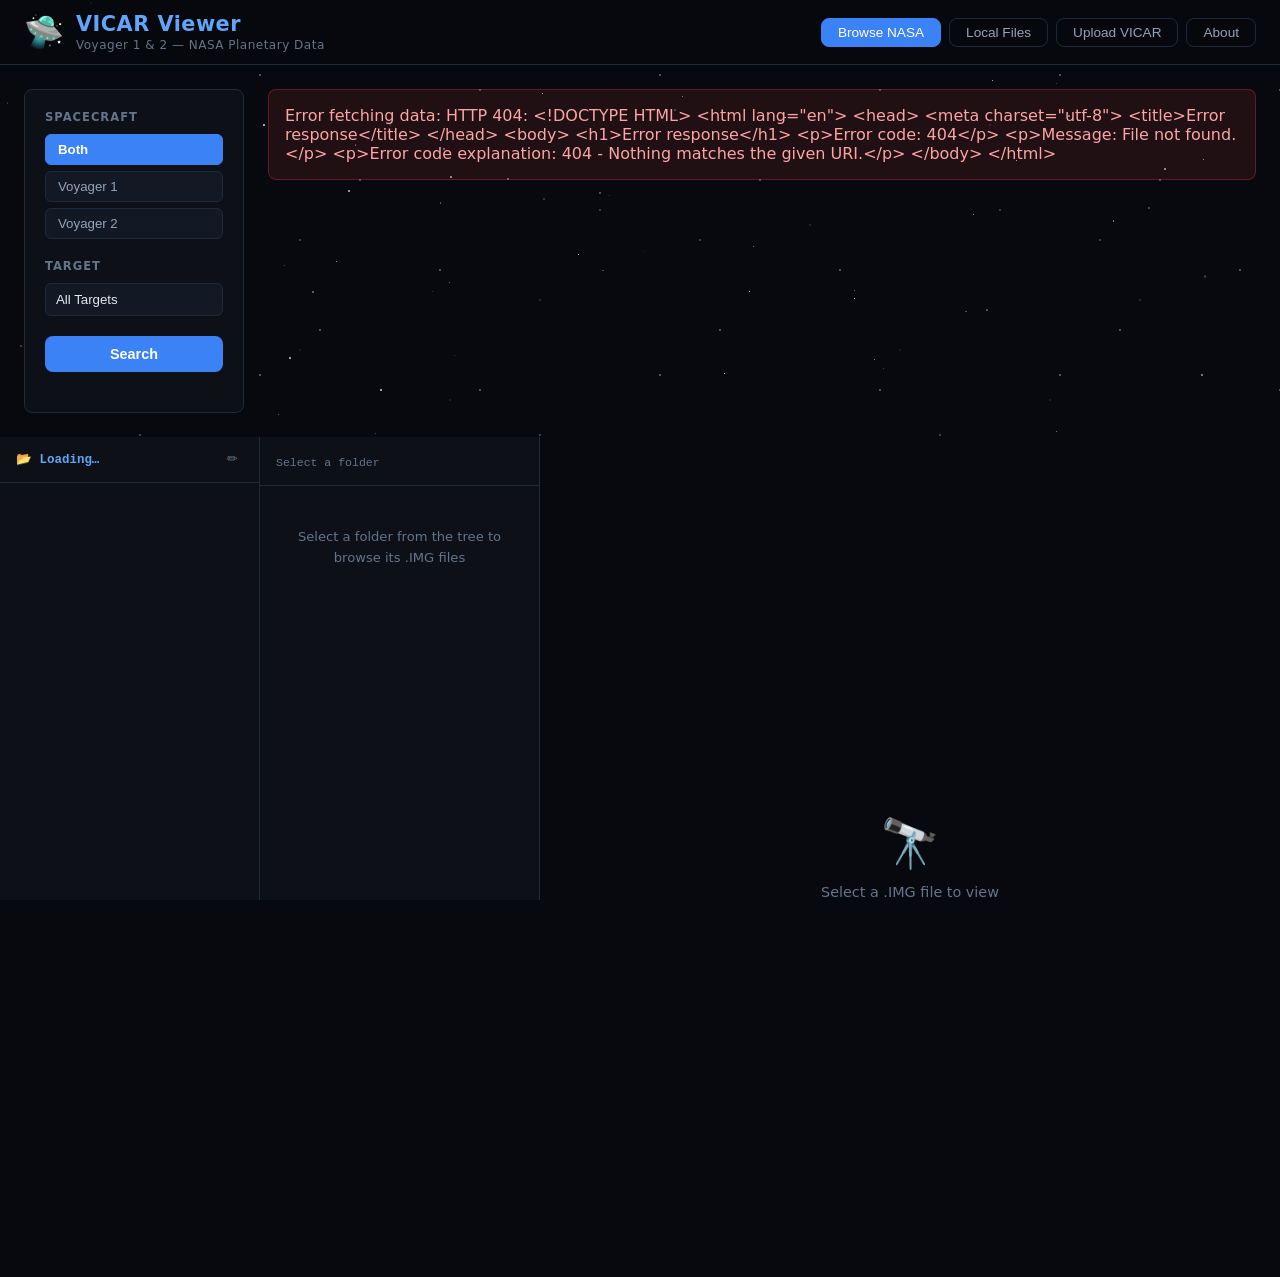
==== frontend/index.html @ 081ee4ec "NASA VICAR Viewer v1.1.0 FastAPI + vanilla JS Docker app for browsing Voyager 1 & 2 VICAR/PDS3/PDS4 " ====
<!DOCTYPE html>
<html lang="en">
<head>
  <meta charset="UTF-8" />
  <meta name="viewport" content="width=device-width, initial-scale=1.0" />
  <title>NASA VICAR Viewer — Voyager 1 &amp; 2</title>
  <link rel="stylesheet" href="style.css" />
  <link rel="icon" href="data:image/svg+xml,<svg xmlns='http://www.w3.org/2000/svg' viewBox='0 0 100 100'><text y='.9em' font-size='90'>🛸</text></svg>" />
</head>
<body>
  <div id="stars"></div>

  <header>
    <div class="header-inner">
      <div class="logo">
        <span class="logo-icon">🛸</span>
        <div>
          <h1>VICAR Viewer</h1>
          <p class="subtitle">Voyager 1 &amp; 2 — NASA Planetary Data</p>
        </div>
      </div>
      <nav class="header-nav">
        <button class="nav-btn active" data-view="browse" onclick="showView('browse')">Browse NASA</button>
        <button class="nav-btn" data-view="local" onclick="showView('local')">Local Files</button>
        <button class="nav-btn" data-view="upload" onclick="showView('upload')">Upload VICAR</button>
        <button class="nav-btn" data-view="about" onclick="showView('about')">About</button>
      </nav>
    </div>
  </header>

  <!-- BROWSE VIEW -->
  <main id="view-browse" class="view active">
    <aside class="sidebar">
      <div class="filter-section">
        <label class="filter-label">Spacecraft</label>
        <div class="btn-group" id="spacecraft-filter">
          <button class="filter-btn active" data-val="both">Both</button>
          <button class="filter-btn" data-val="Voyager 1">Voyager 1</button>
          <button class="filter-btn" data-val="Voyager 2">Voyager 2</button>
        </div>
      </div>

      <div class="filter-section">
        <label class="filter-label">Target</label>
        <select id="target-select" class="select-input">
          <option value="all">All Targets</option>
          <optgroup label="Gas Giants">
            <option value="jupiter">Jupiter</option>
            <option value="saturn">Saturn</option>
            <option value="uranus">Uranus</option>
            <option value="neptune">Neptune</option>
          </optgroup>
          <optgroup label="Jupiter Moons">
            <option value="io">Io</option>
            <option value="europa">Europa</option>
            <option value="ganymede">Ganymede</option>
            <option value="callisto">Callisto</option>
          </optgroup>
          <optgroup label="Saturn Moons">
            <option value="titan">Titan</option>
          </optgroup>
          <optgroup label="Uranus / Neptune Moons">
            <option value="miranda">Miranda</option>
            <option value="ariel">Ariel</option>
            <option value="umbriel">Umbriel</option>
            <option value="titania">Titania</option>
            <option value="oberon">Oberon</option>
            <option value="triton">Triton</option>
          </optgroup>
        </select>
      </div>

      <button class="search-btn" onclick="runSearch(1)">Search</button>

      <div class="stats-box" id="stats-box" style="display:none">
        <div class="stat"><span id="stat-total">0</span><small>images found</small></div>
        <div class="stat"><span id="stat-page">1</span><small>of <span id="stat-pages">1</span></small></div>
      </div>
    </aside>

    <section class="content">
      <div id="loading" class="loading" style="display:none">
        <div class="spinner"></div>
        <p>Fetching data from NASA OPUS…</p>
      </div>
      <div id="error-msg" class="error-msg" style="display:none"></div>
      <div id="image-grid" class="image-grid"></div>
      <div id="pagination" class="pagination" style="display:none">
        <button id="btn-prev" onclick="changePage(-1)">← Prev</button>
        <span id="page-label"></span>
        <button id="btn-next" onclick="changePage(1)">Next →</button>
      </div>
    </section>
  </main>

  <!-- LOCAL FILES VIEW -->
  <main id="view-local" class="view local-view" style="display:none">
    <!-- Folder tree -->
    <aside class="local-tree-panel">
      <div class="local-tree-header">
        <div class="local-root-display" id="local-root-display">
          <span class="local-root-label" id="local-root-label">📂 Loading…</span>
          <button class="root-edit-btn" onclick="togglePathEdit()" title="Change root path">✏</button>
        </div>
        <div class="local-root-edit" id="local-root-edit" style="display:none">
          <input type="text" id="local-root-input" class="root-path-input" placeholder="e.g. J:\ASTRONOMY" />
          <button class="root-save-btn" onclick="saveRootPath()">Save</button>
          <button class="root-cancel-btn" onclick="togglePathEdit()">✕</button>
        </div>
      </div>
      <div id="local-tree" class="local-tree"></div>
    </aside>

    <!-- File list -->
    <section class="local-files-panel">
      <div class="local-files-header" id="local-files-header">
        <span id="local-path-display" class="local-path-crumb">Select a folder</span>
      </div>
      <div id="local-file-list" class="local-file-list">
        <div class="local-empty">Select a folder from the tree to browse its .IMG files</div>
      </div>
    </section>

    <!-- VICAR viewer -->
    <section class="local-viewer-panel" id="local-viewer-panel">
      <div class="local-viewer-empty" id="local-viewer-empty">
        <span style="font-size:3rem">🔭</span>
        <p>Select a .IMG file to view</p>
      </div>
      <div id="local-viewer-content" style="display:none">
        <div id="local-img-loading" class="loading" style="display:none">
          <div class="spinner"></div>
          <p id="local-loading-msg">Parsing file…</p>
        </div>
        <!-- Image viewer (VICAR/PDS3/PDS4/JPEG/GIF) -->
        <div id="local-img-wrap" class="local-img-wrap" style="display:none">
          <img id="local-vicar-img" src="" alt="" />
        </div>
        <!-- Text viewer (LBL / TAB / CAT / ASC / TXT) -->
        <div id="local-text-wrap" class="local-text-wrap" style="display:none">
          <div class="text-toolbar">
            <span id="local-text-label" class="text-format-badge"></span>
            <span id="local-text-truncated" class="text-truncated-note" style="display:none">⚠ Truncated at 200 KB</span>
            <button class="text-wrap-btn" onclick="toggleTextWrap()">Wrap</button>
          </div>
          <pre id="local-text-content" class="text-viewer"></pre>
        </div>
        <!-- Binary / unsupported -->
        <div id="local-binary-wrap" class="local-viewer-empty" style="display:none">
          <span style="font-size:2.5rem">🗄️</span>
          <p id="local-binary-msg"></p>
        </div>
        <div id="local-meta-panel" class="metadata-panel"></div>
      </div>
    </section>
  </main>

  <!-- UPLOAD VIEW -->
  <main id="view-upload" class="view" style="display:none">
    <div class="upload-container">
      <h2>Upload VICAR File</h2>
      <p class="upload-desc">Upload a local <code>.IMG</code> or <code>.VIC</code> file to parse and view it.</p>
      <div class="drop-zone" id="drop-zone">
        <span class="drop-icon">📡</span>
        <p>Drop your VICAR file here<br />or click to browse</p>
        <input type="file" id="file-input" accept=".img,.IMG,.vic,.VIC,.vicar,.xml,.XML,.lbl,.LBL" style="display:none" />
      </div>
      <div id="upload-result" style="display:none">
        <div class="vicar-viewer">
          <div class="vicar-image-wrap">
            <img id="upload-image" src="" alt="VICAR image" />
          </div>
          <div class="metadata-panel" id="upload-meta"></div>
        </div>
      </div>
    </div>
  </main>

  <!-- ABOUT VIEW -->
  <main id="view-about" class="view" style="display:none">
    <div class="about-container">
      <h2>About This Viewer</h2>
      <div class="about-grid">
        <div class="about-card">
          <h3>🛸 Voyager Program</h3>
          <p>NASA's Voyager 1 and 2 spacecraft launched in 1977 and conducted flybys of Jupiter, Saturn, Uranus, and Neptune. Together they captured over 70,000 images of the outer solar system.</p>
        </div>
        <div class="about-card">
          <h3>📁 VICAR Format</h3>
          <p>VICAR (Video Image Communication And Retrieval) is NASA's standard format for planetary image data. Files contain a text label with metadata followed by raw binary pixel data in BSQ, BIL, or BIP organization.</p>
        </div>
        <div class="about-card">
          <h3>🔭 Data Source</h3>
          <p>Images are fetched live from NASA's OPUS (Outer Planets Unified Search) system and PDS (Planetary Data System) Imaging Node. All data is in the public domain.</p>
        </div>
        <div class="about-card">
          <h3>⚙️ VICAR Fields</h3>
          <ul>
            <li><code>LBLSIZE</code> — label size in bytes</li>
            <li><code>NL/NS/NB</code> — lines, samples, bands</li>
            <li><code>FORMAT</code> — pixel type (BYTE, HALF, REAL…)</li>
            <li><code>ORG</code> — data org (BSQ, BIL, BIP)</li>
            <li><code>INTFMT</code> — byte order (LOW/HIGH)</li>
          </ul>
        </div>
      </div>
      <p class="about-credit">Built by John Gilbert &mdash; 2026</p>
    </div>
  </main>

  <!-- LIGHTBOX -->
  <div id="lightbox" class="lightbox" style="display:none" onclick="closeLightbox(event)">
    <div class="lightbox-inner">
      <button class="lb-close" onclick="closeLightbox()">✕</button>
      <div class="lb-content">
        <div class="lb-image-wrap">
          <img id="lb-image" src="" alt="" />
          <div id="lb-loading" class="lb-loading" style="display:none">
            <div class="spinner"></div>
            <p>Loading VICAR data…</p>
          </div>
          <div id="lb-vicar-wrap" style="display:none">
            <img id="lb-vicar-image" src="" alt="VICAR parsed" />
          </div>
        </div>
        <div class="lb-meta">
          <h3 id="lb-title">Observation</h3>
          <div id="lb-info" class="lb-info"></div>
          <div class="lb-actions">
            <button class="action-btn" id="lb-vicar-btn" onclick="loadVicarForLightbox()">Load Raw VICAR</button>
            <a class="action-btn secondary" id="lb-pds-link" href="#" target="_blank" rel="noreferrer">View on OPUS ↗</a>
          </div>
          <div id="lb-vicar-meta" class="vicar-meta-table" style="display:none"></div>
        </div>
      </div>
    </div>
  </div>

  <script src="app.js"></script>
</body>
</html>
---- frontend/style.css ----
/* ── Reset & base ──────────────────────────────────────────────────── */
*, *::before, *::after { box-sizing: border-box; margin: 0; padding: 0; }

:root {
  --bg:       #08090e;
  --bg2:      #0d1117;
  --bg3:      #131924;
  --border:   #1e2a3a;
  --accent:   #3b82f6;
  --accent2:  #60a5fa;
  --gold:     #f59e0b;
  --text:     #e2e8f0;
  --text2:    #94a3b8;
  --text3:    #64748b;
  --radius:   8px;
  --glow:     0 0 20px rgba(59,130,246,.25);
}

html, body { height: 100%; background: var(--bg); color: var(--text); font-family: 'Segoe UI', system-ui, sans-serif; overflow-x: hidden; }

/* ── Starfield ─────────────────────────────────────────────────────── */
#stars { position: fixed; inset: 0; pointer-events: none; z-index: 0; overflow: hidden; }
#stars::before, #stars::after {
  content: '';
  position: absolute;
  top: 0; left: 0; width: 100%; height: 100%;
  background-image:
    radial-gradient(1px 1px at 20% 30%, #fff 0%, transparent 100%),
    radial-gradient(1px 1px at 80% 10%, #fff 0%, transparent 100%),
    radial-gradient(1px 1px at 50% 70%, #aaa 0%, transparent 100%),
    radial-gradient(1px 1px at 10% 90%, #fff 0%, transparent 100%),
    radial-gradient(1px 1px at 90% 60%, #fff 0%, transparent 100%),
    radial-gradient(1px 1px at 35% 45%, #ccc 0%, transparent 100%),
    radial-gradient(1px 1px at 65% 25%, #fff 0%, transparent 100%),
    radial-gradient(1px 1px at 75% 80%, #bbb 0%, transparent 100%);
  background-repeat: repeat;
  background-size: 400px 300px;
}
#stars::after { background-size: 600px 500px; opacity: .4; }

/* ── Header ────────────────────────────────────────────────────────── */
header {
  position: sticky; top: 0; z-index: 100;
  background: rgba(8,9,14,.85);
  backdrop-filter: blur(12px);
  border-bottom: 1px solid var(--border);
}
.header-inner {
  max-width: 1400px; margin: 0 auto; padding: 12px 24px;
  display: flex; align-items: center; justify-content: space-between; gap: 16px;
}
.logo { display: flex; align-items: center; gap: 12px; }
.logo-icon { font-size: 2rem; }
.logo h1 { font-size: 1.3rem; font-weight: 700; letter-spacing: .5px; color: var(--accent2); }
.logo .subtitle { font-size: .75rem; color: var(--text3); letter-spacing: .5px; margin-top: 2px; }

.header-nav { display: flex; gap: 8px; }
.nav-btn {
  background: none; border: 1px solid var(--border); color: var(--text2);
  padding: 6px 16px; border-radius: var(--radius); cursor: pointer;
  font-size: .85rem; transition: all .2s;
}
.nav-btn:hover, .nav-btn.active { background: var(--accent); border-color: var(--accent); color: #fff; }

/* ── Layout ────────────────────────────────────────────────────────── */
.view { position: relative; z-index: 1; max-width: 1400px; margin: 0 auto; padding: 24px; }
#view-browse { display: flex; gap: 24px; align-items: flex-start; }

/* ── Sidebar ───────────────────────────────────────────────────────── */
.sidebar {
  width: 220px; flex-shrink: 0;
  background: var(--bg2); border: 1px solid var(--border);
  border-radius: var(--radius); padding: 20px; position: sticky; top: 72px;
}
.filter-section { margin-bottom: 20px; }
.filter-label { display: block; font-size: .72rem; font-weight: 600; color: var(--text3); text-transform: uppercase; letter-spacing: 1px; margin-bottom: 10px; }

.btn-group { display: flex; flex-direction: column; gap: 6px; }
.filter-btn {
  background: var(--bg3); border: 1px solid var(--border);
  color: var(--text2); padding: 7px 12px; border-radius: 6px;
  cursor: pointer; font-size: .83rem; text-align: left; transition: all .2s;
}
.filter-btn:hover { border-color: var(--accent); color: var(--text); }
.filter-btn.active { background: var(--accent); border-color: var(--accent); color: #fff; font-weight: 600; }

.select-input {
  width: 100%; background: var(--bg3); border: 1px solid var(--border);
  color: var(--text); padding: 8px 10px; border-radius: 6px; font-size: .83rem;
  appearance: none; cursor: pointer;
}
.select-input:focus { outline: none; border-color: var(--accent); }

.search-btn {
  width: 100%; padding: 10px; background: var(--accent); border: none;
  color: #fff; border-radius: var(--radius); cursor: pointer; font-weight: 600;
  font-size: .9rem; transition: background .2s; margin-bottom: 20px;
}
.search-btn:hover { background: #2563eb; }

.stats-box { border-top: 1px solid var(--border); padding-top: 16px; display: flex; gap: 16px; }
.stat { display: flex; flex-direction: column; gap: 2px; }
.stat span { font-size: 1.3rem; font-weight: 700; color: var(--accent2); }
.stat small { font-size: .72rem; color: var(--text3); }

/* ── Content area ──────────────────────────────────────────────────── */
.content { flex: 1; min-width: 0; }

.loading { display: flex; flex-direction: column; align-items: center; justify-content: center; gap: 16px; padding: 80px; color: var(--text2); }
.spinner { width: 40px; height: 40px; border: 3px solid var(--border); border-top-color: var(--accent); border-radius: 50%; animation: spin .8s linear infinite; }
@keyframes spin { to { transform: rotate(360deg); } }

.error-msg { background: rgba(239,68,68,.1); border: 1px solid rgba(239,68,68,.3); color: #fca5a5; padding: 16px; border-radius: var(--radius); margin-bottom: 16px; }

/* ── Image Grid ────────────────────────────────────────────────────── */
.image-grid {
  display: grid;
  grid-template-columns: repeat(auto-fill, minmax(200px, 1fr));
  gap: 16px;
}
.image-card {
  background: var(--bg2); border: 1px solid var(--border);
  border-radius: var(--radius); overflow: hidden; cursor: pointer;
  transition: transform .2s, border-color .2s, box-shadow .2s;
}
.image-card:hover { transform: translateY(-3px); border-color: var(--accent); box-shadow: var(--glow); }
.image-card .thumb { width: 100%; aspect-ratio: 1; object-fit: cover; background: var(--bg3); display: block; }
.image-card .thumb-placeholder {
  width: 100%; aspect-ratio: 1; background: var(--bg3);
  display: flex; align-items: center; justify-content: center;
  font-size: 2.5rem; color: var(--text3);
}
.card-meta { padding: 10px; }
.card-meta .card-target { font-size: .8rem; font-weight: 600; color: var(--accent2); margin-bottom: 2px; }
.card-meta .card-time { font-size: .72rem; color: var(--text3); }
.card-meta .card-id { font-size: .65rem; color: var(--text3); font-family: monospace; margin-top: 4px; overflow: hidden; text-overflow: ellipsis; white-space: nowrap; }
.card-badge {
  display: inline-block; font-size: .65rem; font-weight: 600;
  padding: 1px 6px; border-radius: 4px; margin-top: 4px;
  background: rgba(59,130,246,.15); color: var(--accent2); border: 1px solid rgba(59,130,246,.3);
}
.card-badge.v2 { background: rgba(245,158,11,.15); color: var(--gold); border-color: rgba(245,158,11,.3); }

/* ── Pagination ────────────────────────────────────────────────────── */
.pagination { display: flex; align-items: center; justify-content: center; gap: 16px; margin-top: 32px; }
.pagination button {
  background: var(--bg2); border: 1px solid var(--border); color: var(--text2);
  padding: 8px 20px; border-radius: var(--radius); cursor: pointer; font-size: .85rem; transition: all .2s;
}
.pagination button:hover:not(:disabled) { border-color: var(--accent); color: var(--text); }
.pagination button:disabled { opacity: .3; cursor: default; }
#page-label { font-size: .85rem; color: var(--text2); }

/* ── Lightbox ──────────────────────────────────────────────────────── */
.lightbox {
  position: fixed; inset: 0; z-index: 500;
  background: rgba(0,0,0,.88);
  backdrop-filter: blur(8px);
  display: flex; align-items: center; justify-content: center; padding: 24px;
}
.lightbox-inner {
  background: var(--bg2); border: 1px solid var(--border);
  border-radius: 12px; width: 100%; max-width: 1100px;
  max-height: 90vh; overflow: auto; position: relative;
}
.lb-close {
  position: sticky; top: 0; float: right;
  background: var(--bg3); border: 1px solid var(--border);
  color: var(--text2); width: 32px; height: 32px;
  border-radius: 50%; cursor: pointer; font-size: .9rem;
  margin: 12px 12px 0 0; display: flex; align-items: center; justify-content: center; z-index: 10;
}
.lb-close:hover { color: #fff; background: rgba(239,68,68,.3); }

.lb-content { display: grid; grid-template-columns: 1fr 340px; gap: 0; padding: 24px; padding-top: 0; }
@media (max-width: 768px) { .lb-content { grid-template-columns: 1fr; } }

.lb-image-wrap {
  position: relative; background: #000; border-radius: var(--radius);
  overflow: hidden; display: flex; align-items: center; justify-content: center;
  min-height: 300px; max-height: 600px;
}
.lb-image-wrap img { max-width: 100%; max-height: 600px; object-fit: contain; display: block; }
.lb-loading {
  position: absolute; inset: 0; background: rgba(0,0,0,.7);
  display: flex; flex-direction: column; align-items: center; justify-content: center; gap: 12px; color: var(--text2);
}
#lb-vicar-wrap { position: absolute; inset: 0; background: #000; display: flex; align-items: center; justify-content: center; }
#lb-vicar-wrap img { max-width: 100%; max-height: 100%; object-fit: contain; }

.lb-meta { padding: 0 0 0 24px; }
.lb-meta h3 { font-size: 1.1rem; color: var(--accent2); margin-bottom: 12px; }
.lb-info { font-size: .82rem; color: var(--text2); line-height: 1.7; margin-bottom: 16px; }
.lb-info strong { color: var(--text); }

.lb-actions { display: flex; flex-direction: column; gap: 10px; margin-bottom: 16px; }
.action-btn {
  background: var(--accent); border: none; color: #fff;
  padding: 9px 16px; border-radius: var(--radius); cursor: pointer;
  font-size: .85rem; font-weight: 600; text-align: center; text-decoration: none; transition: background .2s;
}
.action-btn:hover { background: #2563eb; }
.action-btn.secondary { background: var(--bg3); border: 1px solid var(--border); color: var(--text2); }
.action-btn.secondary:hover { border-color: var(--accent); color: var(--text); }

.vicar-meta-table { font-size: .75rem; color: var(--text2); }
.vicar-meta-table h4 { color: var(--text); margin-bottom: 8px; font-size: .82rem; }
.vicar-meta-table .vm-row { display: flex; gap: 8px; padding: 3px 0; border-bottom: 1px solid var(--border); }
.vicar-meta-table .vm-key { color: var(--text3); font-family: monospace; min-width: 100px; }
.vicar-meta-table .vm-val { color: var(--accent2); font-family: monospace; overflow: hidden; text-overflow: ellipsis; white-space: nowrap; }

/* ── Upload View ───────────────────────────────────────────────────── */
.upload-container { max-width: 900px; margin: 0 auto; }
.upload-container h2 { font-size: 1.5rem; color: var(--accent2); margin-bottom: 8px; }
.upload-desc { color: var(--text2); margin-bottom: 24px; }
.upload-desc code { background: var(--bg3); padding: 1px 6px; border-radius: 4px; font-family: monospace; color: var(--accent2); }

.drop-zone {
  border: 2px dashed var(--border); border-radius: 12px;
  padding: 60px; text-align: center; cursor: pointer; transition: all .2s;
  background: var(--bg2);
}
.drop-zone:hover, .drop-zone.drag-over { border-color: var(--accent); background: rgba(59,130,246,.05); }
.drop-icon { font-size: 3rem; display: block; margin-bottom: 12px; }
.drop-zone p { color: var(--text2); line-height: 1.6; }

.vicar-viewer { display: grid; grid-template-columns: 1fr 300px; gap: 24px; margin-top: 24px; }
.vicar-image-wrap {
  background: #000; border-radius: var(--radius); overflow: hidden;
  display: flex; align-items: center; justify-content: center; min-height: 400px;
}
.vicar-image-wrap img { max-width: 100%; max-height: 600px; object-fit: contain; }
.metadata-panel { background: var(--bg2); border: 1px solid var(--border); border-radius: var(--radius); padding: 20px; font-size: .8rem; overflow-y: auto; max-height: 600px; }
.metadata-panel h4 { color: var(--text); margin-bottom: 12px; }

/* ── About View ────────────────────────────────────────────────────── */
.about-container { max-width: 900px; margin: 0 auto; }
.about-container h2 { font-size: 1.5rem; color: var(--accent2); margin-bottom: 24px; }
.about-grid { display: grid; grid-template-columns: repeat(auto-fit, minmax(340px, 1fr)); gap: 20px; }
.about-card { background: var(--bg2); border: 1px solid var(--border); border-radius: var(--radius); padding: 24px; }
.about-card h3 { font-size: 1rem; margin-bottom: 10px; color: var(--text); }
.about-card p { font-size: .85rem; color: var(--text2); line-height: 1.7; }
.about-card ul { padding-left: 16px; font-size: .83rem; color: var(--text2); line-height: 2; }
.about-card code { background: var(--bg3); padding: 1px 5px; border-radius: 3px; font-family: monospace; color: var(--accent2); }

/* ── Local File Browser ────────────────────────────────────────────── */
.local-view {
  display: grid !important;
  grid-template-columns: 260px 280px 1fr;
  gap: 0;
  height: calc(100vh - 60px);
  padding: 0;
  max-width: 100%;
  overflow: hidden;
}

/* Tree panel */
.local-tree-panel {
  background: var(--bg2);
  border-right: 1px solid var(--border);
  display: flex; flex-direction: column;
  overflow: hidden;
}
.local-tree-header {
  padding: 14px 16px;
  border-bottom: 1px solid var(--border);
  flex-shrink: 0;
}
.local-root-label {
  font-size: .82rem; font-weight: 600; color: var(--accent2);
  font-family: monospace;
}
.local-tree {
  overflow-y: auto; flex: 1; padding: 8px 0;
}

/* Tree nodes */
.tree-node { user-select: none; }
.tree-node-row {
  display: flex; align-items: center; gap: 6px;
  padding: 5px 12px; cursor: pointer; font-size: .82rem;
  color: var(--text2); white-space: nowrap; overflow: hidden;
  transition: background .15s;
}
.tree-node-row:hover { background: var(--bg3); color: var(--text); }
.tree-node-row.active { background: rgba(59,130,246,.15); color: var(--accent2); }
.tree-node-row.has-imgs { color: var(--text); }
.tree-toggle { font-size: .65rem; width: 12px; flex-shrink: 0; color: var(--text3); }
.tree-icon { flex-shrink: 0; }
.tree-label { overflow: hidden; text-overflow: ellipsis; }
.tree-children { margin-left: 16px; border-left: 1px solid var(--border); }

/* File list panel */
.local-files-panel {
  background: var(--bg2);
  border-right: 1px solid var(--border);
  display: flex; flex-direction: column;
  overflow: hidden;
}
.local-files-header {
  padding: 14px 16px;
  border-bottom: 1px solid var(--border);
  flex-shrink: 0;
}
.local-path-crumb {
  font-size: .72rem; color: var(--text3); font-family: monospace;
  word-break: break-all; line-height: 1.4;
}
.local-file-list {
  overflow-y: auto; flex: 1; padding: 8px;
}
.local-empty {
  padding: 32px 16px; text-align: center;
  font-size: .82rem; color: var(--text3); line-height: 1.6;
}

/* Observation groups */
.obs-group { margin-bottom: 10px; }
.obs-group-id {
  font-size: .7rem; font-family: monospace; color: var(--text3);
  padding: 4px 8px; letter-spacing: .5px;
}
.obs-group-files { display: flex; flex-wrap: wrap; gap: 4px; padding: 0 4px 4px; }
.file-btn {
  background: var(--bg3); border: 1px solid var(--border);
  color: var(--text2); padding: 4px 10px; border-radius: 5px;
  cursor: pointer; font-size: .75rem; font-family: monospace;
  transition: all .15s;
}
.file-btn:hover { border-color: var(--accent); color: var(--text); }
.file-btn.active { background: var(--accent); border-color: var(--accent); color: #fff; }
/* Image category — blue tones */
.file-btn.cat-image.type-calib   { border-color: rgba(59,130,246,.5);  color: var(--accent2); }
.file-btn.cat-image.type-cleaned { border-color: rgba(16,185,129,.4);  color: #34d399; }
.file-btn.cat-image.type-raw     { border-color: rgba(100,116,139,.4); color: var(--text2); }
.file-btn.cat-image.type-geomed  { border-color: rgba(245,158,11,.4);  color: var(--gold); }
.file-btn.cat-image.type-geoma   { border-color: rgba(245,158,11,.3);  color: #fbbf24; }
.file-btn.cat-image               { border-color: rgba(59,130,246,.3);  color: var(--accent2); }
/* Text category — slate tones */
.file-btn.cat-text               { border-color: rgba(148,163,184,.4); color: var(--text2); }
.file-btn.cat-text.type-lbl      { border-color: rgba(139,92,246,.4);  color: #a78bfa; }
.file-btn.cat-text.type-tab      { border-color: rgba(34,197,94,.3);   color: #86efac; }
.file-btn.cat-text.type-cat      { border-color: rgba(251,191,36,.3);  color: #fde68a; }
/* PDS4 label — purple */
.file-btn.cat-pds4               { border-color: rgba(217,70,239,.4);  color: #e879f9; }
/* Data — amber */
.file-btn.cat-data               { border-color: rgba(245,158,11,.3);  color: var(--gold); }
/* Archive — teal */
.file-btn.cat-archive            { border-color: rgba(20,184,166,.5);  color: #2dd4bf;
                                   font-weight: 600; padding: 5px 12px; }

/* Archive browser overlay (replaces file list) */
.archive-header {
  display: flex; align-items: center; gap: 10px;
  padding: 8px 10px; border-bottom: 1px solid var(--border);
  background: rgba(20,184,166,.08); flex-shrink: 0;
}
.arc-back-btn {
  background: var(--bg3); border: 1px solid var(--border); color: var(--text2);
  padding: 4px 10px; border-radius: 5px; cursor: pointer; font-size: .78rem;
  white-space: nowrap; transition: all .15s;
}
.arc-back-btn:hover { border-color: #2dd4bf; color: #2dd4bf; }
.arc-name { font-size: .75rem; font-family: monospace; color: #2dd4bf;
            overflow: hidden; text-overflow: ellipsis; white-space: nowrap; flex: 1; }
.arc-count { font-size: .7rem; color: var(--text3); white-space: nowrap; }
.arc-search-wrap { padding: 6px 8px; border-bottom: 1px solid var(--border); flex-shrink: 0; }
.arc-search-input {
  width: 100%; background: var(--bg3); border: 1px solid var(--border);
  color: var(--text); padding: 6px 10px; border-radius: 5px; font-size: .8rem;
}
.arc-search-input:focus { outline: none; border-color: #2dd4bf; }
.arc-scanning { padding: 20px; text-align: center; font-size: .82rem; color: var(--text3); }
.arc-scanning .spinner { margin: 0 auto 10px; }

/* Viewer panel */
.local-viewer-panel {
  display: flex; flex-direction: column;
  overflow: hidden; background: var(--bg);
}
.local-viewer-empty {
  display: flex; flex-direction: column;
  align-items: center; justify-content: center;
  flex: 1; gap: 12px; color: var(--text3); font-size: .9rem;
}
#local-viewer-content {
  display: flex; flex-direction: column; flex: 1; overflow: hidden;
}
.local-img-wrap {
  flex: 1; background: #000; display: flex;
  align-items: center; justify-content: center; overflow: hidden;
  min-height: 0;
}
.local-img-wrap img {
  max-width: 100%; max-height: 100%; object-fit: contain;
}
#local-meta-panel {
  max-height: 220px; overflow-y: auto;
  border-top: 1px solid var(--border);
  padding: 12px 16px; font-size: .78rem;
  background: var(--bg2);
}

/* Text viewer */
.local-text-wrap {
  flex: 1; display: flex; flex-direction: column; overflow: hidden; min-height: 0;
}
.text-toolbar {
  display: flex; align-items: center; gap: 10px;
  padding: 6px 12px; border-bottom: 1px solid var(--border);
  background: var(--bg2); flex-shrink: 0;
}
.text-format-badge {
  font-size: .7rem; font-weight: 700; letter-spacing: .5px;
  padding: 2px 8px; border-radius: 4px;
  background: rgba(139,92,246,.2); color: #a78bfa;
  border: 1px solid rgba(139,92,246,.3);
}
.text-truncated-note { font-size: .72rem; color: #fca5a5; }
.text-wrap-btn {
  margin-left: auto; font-size: .72rem; padding: 2px 10px;
  background: var(--bg3); border: 1px solid var(--border);
  color: var(--text2); border-radius: 4px; cursor: pointer;
}
.text-wrap-btn:hover { border-color: var(--accent); color: var(--text); }
.text-viewer {
  flex: 1; overflow: auto; padding: 12px 16px;
  font-family: 'Cascadia Code', 'Consolas', monospace;
  font-size: .75rem; line-height: 1.6; color: #94a3b8;
  white-space: pre; background: var(--bg); margin: 0;
  tab-size: 4;
}

/* ── Path edit UI ──────────────────────────────────────────────────── */
.local-root-display {
  display: flex; align-items: center; gap: 6px; min-width: 0;
}
.local-root-label {
  font-size: .78rem; font-weight: 600; color: var(--accent2);
  font-family: monospace; overflow: hidden; text-overflow: ellipsis;
  white-space: nowrap; flex: 1; min-width: 0;
}
.root-edit-btn {
  background: none; border: none; color: var(--text3);
  cursor: pointer; font-size: .8rem; padding: 2px 5px;
  border-radius: 4px; line-height: 1; flex-shrink: 0;
}
.root-edit-btn:hover { color: var(--accent2); background: var(--bg3); }
.local-root-edit { display: flex; gap: 5px; align-items: center; }
.root-path-input {
  flex: 1; min-width: 0; background: var(--bg3); border: 1px solid var(--accent);
  color: var(--text); padding: 5px 8px; border-radius: 5px;
  font-family: monospace; font-size: .75rem;
}
.root-path-input:focus { outline: none; border-color: var(--accent2); }
.root-save-btn {
  background: var(--accent); border: none; color: #fff;
  padding: 5px 10px; border-radius: 5px; cursor: pointer;
  font-size: .75rem; font-weight: 600; flex-shrink: 0;
}
.root-save-btn:hover { background: #2563eb; }
.root-cancel-btn {
  background: var(--bg3); border: 1px solid var(--border); color: var(--text2);
  padding: 5px 8px; border-radius: 5px; cursor: pointer;
  font-size: .75rem; flex-shrink: 0;
}
.root-cancel-btn:hover { border-color: #ef4444; color: #fca5a5; }

/* ── About credit ──────────────────────────────────────────────────── */
.about-credit {
  margin-top: 28px; text-align: center;
  font-size: .8rem; color: var(--text3); letter-spacing: .3px;
}

/* ── Scrollbar ─────────────────────────────────────────────────────── */
::-webkit-scrollbar { width: 6px; height: 6px; }
::-webkit-scrollbar-track { background: var(--bg2); }
::-webkit-scrollbar-thumb { background: var(--border); border-radius: 3px; }
::-webkit-scrollbar-thumb:hover { background: var(--text3); }
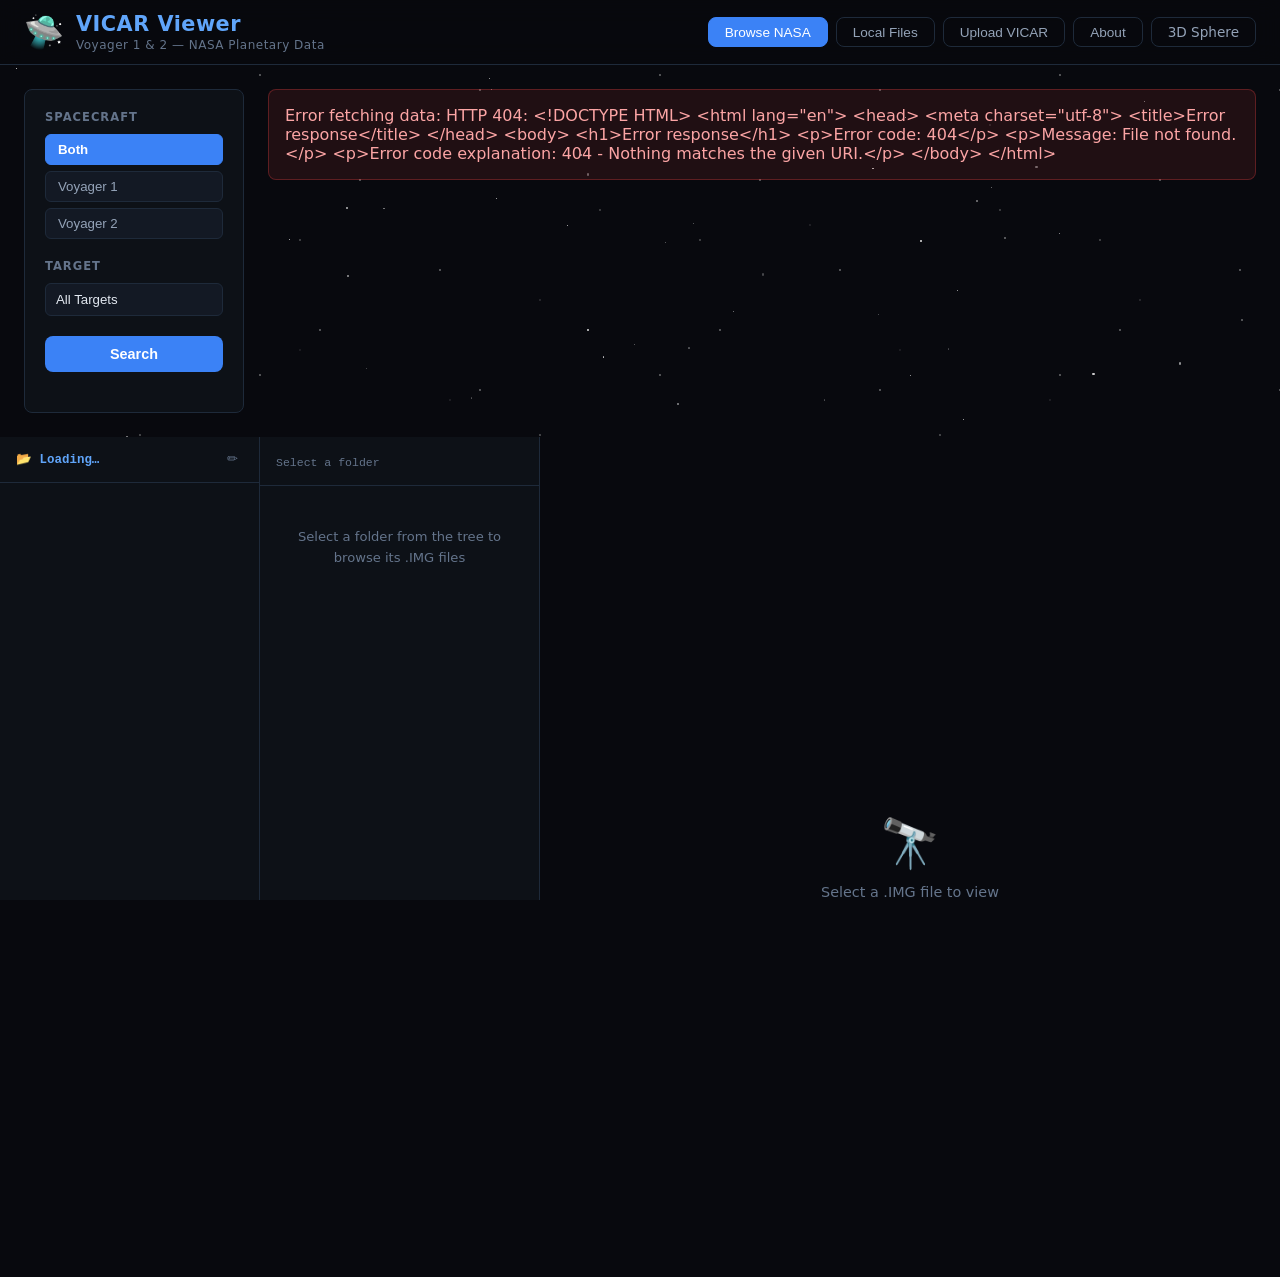
==== commit dcf934ea: "Add 3D particle sphere with rotating orbit rings Creates frontend/sphere.html: a standalone Three.js" ====
--- a/frontend/index.html
+++ b/frontend/index.html
@@ -24,6 +24,7 @@
         <button class="nav-btn" data-view="local" onclick="showView('local')">Local Files</button>
         <button class="nav-btn" data-view="upload" onclick="showView('upload')">Upload VICAR</button>
         <button class="nav-btn" data-view="about" onclick="showView('about')">About</button>
+        <a class="nav-btn" href="sphere.html">3D Sphere</a>
       </nav>
     </div>
   </header>
--- a/frontend/style.css
+++ b/frontend/style.css
@@ -61,6 +61,7 @@
   font-size: .85rem; transition: all .2s;
 }
 .nav-btn:hover, .nav-btn.active { background: var(--accent); border-color: var(--accent); color: #fff; }
+a.nav-btn { text-decoration: none; display: inline-flex; align-items: center; }
 
 /* ── Layout ────────────────────────────────────────────────────────── */
 .view { position: relative; z-index: 1; max-width: 1400px; margin: 0 auto; padding: 24px; }
